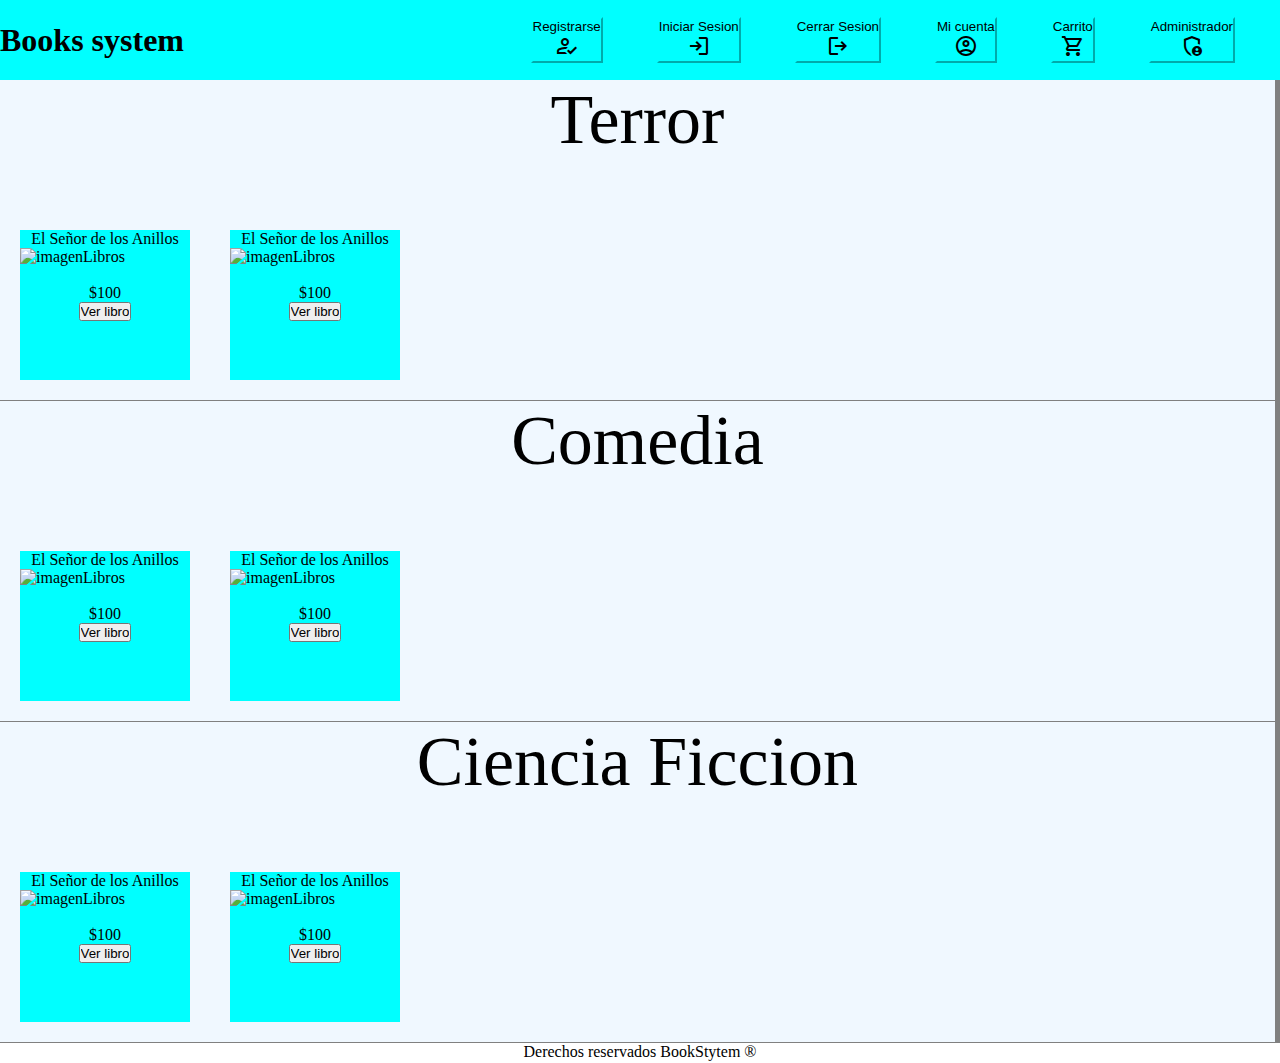
==== index.html @ bbf439de "intial commit" ====
<!DOCTYPE html>
<html lang="en">
<head>
    <meta charset="UTF-8">
    <meta http-equiv="X-UA-Compatible" content="IE=edge">
    <meta name="viewport" content="width=device-width, initial-scale=1.0">
    <link rel="stylesheet" href="https://fonts.googleapis.com/css2?family=Material+Symbols+Outlined:opsz,wght,FILL,GRAD@48,400,0,0" />
        <link rel="stylesheet" href="style.css">
    <title>Document</title>
</head>
<body>
    <header>
        <div class="divTit">
            <h1 class="titPrincipal">Books system</h1>
        </div>
        <nav class="navBar">
            <ul>
                <li>
                    <button onclick="openModalRegister()"><p>Registrarse</p> <span class="material-symbols-outlined">
                    how_to_reg
                    </span>
                    </button>
                </li>
                
                <li>
                    <button onclick="openModalLogin()"><p>Iniciar Sesion</p>
                    <span class="material-symbols-outlined">
                        login
                </button>
                </li>
                <li><button onclick="redirigir('/librosystem/session.php?logout=')"><p>Cerrar Sesion</p>
                    <span class="material-symbols-outlined">
                        logout
                        </span>
                </button></li>

  

                <li><button onclick="redirigir('/librosystem/mi_account.php')"><p>Mi cuenta</p>
                    <span class="material-symbols-outlined">
                        account_circle
                        </span>
                </button></li>
                <li><button onclick="redirigir('/librosystem/carrito.php')"><p>Carrito</p>
                    <span class="material-symbols-outlined">
                        shopping_cart
                        </span>

                </button></li>

                <li>
                    <button onclick="redirigir('/librosystem/admin.php')"> <p>Administrador</p>
                        <span class="material-symbols-outlined">
                            admin_panel_settings
                            </span>
                    </button>
                </li>    
            </ul>
        </nav>
    </header>

    <div id="login" class="login">
        <div class="login-content">
			<form class="loginForm" method="post" action="session.php">
				<label for="user">Usuario</label>
				<input type="text" name="user" id="user">
					<br>
				<label for="password">Contraseña</label>
				<input type="password" name="password" id="password">
					<br>
					<br>
				<input type="submit" name="login" id="login" value="Ingresar">
					<br>
                    <br>
					<button onclick="closeModalLogin()">Salir</button>
			</form>
				<br>
        </div>
    </div>
	
	<div id="register" class="register">
        <div class="register-content">
			<form class="registerForm" method="post" action="session.php">
				<label for="user">Usuario</label>
				<input type="text" name="user" id="user">
					<br>
				<label for="name">Nombre y apellido</label>
				<input type="text" name="name" id="name">
					<br>
				<label for="password">Contraseña</label>
				<input type="password" name="password" id="password">
					<br>
				<label for="DNI">Documento</label>
				<input type="number" name="DNI" id="DNI">
					<br>
				<input type="submit" name="register" id="register" value="Registrarse">
					<br>
                    <br>
					<button onclick="closeModalRegister()">Salir</button>
			</form>
				<br>
        </div>
    </div>



    <!--SECCION DE CATEGORIAS-LIBROS-->

    <section id="seccionLibros">
        <p class="tituloLibros">Terror</p>
        
        <div class="divFlexLibros">
        
            <div class="divLibros">
                <p class="tituloLibro">El Señor de los Anillos</p>
                <div class="divImgLibro"><img src="" alt="imagenLibros"></div>
                <br>
                <p class="precioLibro">$100</p>
                <div class="botonFlex">
                    <form method="get" action="libro.php">
                        <input type="hidden" name="libro" value="1">
                        <label for="btnLibro">
                            <input id="btnLibro" type="submit" value="Ver libro">
                        </label>
                    </form>
                </div>
            </div>

            <div class="divLibros">
                <p class="tituloLibro">El Señor de los Anillos</p>
                <div class="divImgLibro"><img src="" alt="imagenLibros"></div>
                <br>
                <p class="precioLibro">$100</p>
                <div class="botonFlex">
                    <form method="get" action="libro.php">
                        <input type="hidden" name="libro" value="1">
                        <label for="btnLibro">
                            <input id="btnLibro" type="submit" value="Ver libro">
                        </label>
                    </form>
                </div>
            </div>

        </div>
    </section>


    <section id="seccionLibros">
        <p class="tituloLibros">Comedia</p>
        
        <div class="divFlexLibros">
        
            <div class="divLibros">
                <p class="tituloLibro">El Señor de los Anillos</p>
                <div class="divImgLibro"><img src="" alt="imagenLibros"></div>
                <br>
                <p class="precioLibro">$100</p>
                <div class="botonFlex">
                    <form method="get" action="libro.php">
                        <input type="hidden" name="libro" value="1">
                        <label for="btnLibro">
                            <input id="btnLibro" type="submit" value="Ver libro">
                        </label>
                    </form>
                </div>
            </div>

            <div class="divLibros">
                <p class="tituloLibro">El Señor de los Anillos</p>
                <div class="divImgLibro"><img src="" alt="imagenLibros"></div>
                <br>
                <p class="precioLibro">$100</p>
                <div class="botonFlex">
                    <form method="get" action="libro.php">
                        <input type="hidden" name="libro" value="1">
                        <label for="btnLibro">
                            <input id="btnLibro" type="submit" value="Ver libro">
                        </label>
                    </form>
                </div>
            </div>

        </div>
    </section>


    <section id="seccionLibros">
        <p class="tituloLibros">Ciencia Ficcion</p>
        
        <div class="divFlexLibros">
        
            <div class="divLibros">
                <p class="tituloLibro">El Señor de los Anillos</p>
                <div class="divImgLibro"><img src="" alt="imagenLibros"></div>
                <br>
                <p class="precioLibro">$100</p>
                <div class="botonFlex">
                    <form method="get" action="libro.php">
                        <input type="hidden" name="libro" value="1">
                        <label for="btnLibro">
                            <input id="btnLibro" type="submit" value="Ver libro">
                        </label>
                    </form>
                </div>
            </div>

            <div class="divLibros">
                <p class="tituloLibro">El Señor de los Anillos</p>
                <div class="divImgLibro"><img src="" alt="imagenLibros"></div>
                <br>
                <p class="precioLibro">$100</p>
                <div class="botonFlex">
                    <form method="get" action="libro.php">
                        <input type="hidden" name="libro" value="1">
                        <label for="btnLibro">
                            <input id="btnLibro" type="submit" value="Ver libro">
                        </label>
                    </form>
                </div>
            </div>

    </div>
    </section>

    
    <footer>Derechos reservados BookStytem ®</footer>

    <script src="script.js"></script>
</body>
</html>
---- style.css ----
/*LOGIN REGISTRER CUENTA CARRITO ADMIN EMPLEADO

register <span class="material-symbols-outlined">
how_to_reg
</span>

login <span class="material-symbols-outlined">
login
</span>entrada
<span class="material-symbols-outlined">
logout
</span>salida

cuenta <span class="material-symbols-outlined">
account_circle
</span>

carrito <span class="material-symbols-outlined">
shopping_cart
</span>

admin <span class="material-symbols-outlined">
admin_panel_settings
</span>

emleado
*/
*{
    padding: 0;
    margin: 0;
    box-sizing: border-box;
    font-style:arial;
}
button{
    background: transparent;
    border-color: aqua;
}

header{
    width: 100%;
    height: 80px;
    display: flex;
    align-items: center;
    justify-content: space-between;
    background-color: aqua;
}

.navBar{
    padding-right: 20px;
}
.navBar ul{
    text-decoration: none;
    list-style: none;
}
.navBar ul li{
    display: inline;
    padding: 25px;

}
.divFlexLibros{
    display: flex;
    flex-direction: row;
    margin-top: 50px;
    flex-wrap: wrap;
}
.divLibros{
    background-color: aqua;
    height: 150px;
    width: 170px; 
    margin: 20px;
}
.tituloLibros{
    font-size: 70px;
    text-align: center;
}

.tituloLibro{
    text-align: center;
}
.divImgLibro{
}
.descripcionLibro{
    text-align: center;
}
.precioLibro{
    text-align: center;
}
.botonFlex{
    display: flex;
    align-items: center;
    justify-content: center;
}
#seccionLibros{
   background-color: aliceblue;
   height: 100%;
   border-bottom: 1px grey solid;
   border-right:5px grey solid ;
}



footer{
  bottom: 0;
  width: 100%;
  height: 20px;
  text-align: center;
}

/* estilos para los modales de login-register */
.login{
    display: none;
    position: fixed;
    z-index: 1;
    left: 0;
    top: 0;
    width: 100%;
    height: 100%;
    overflow: auto;
    background-color: rgba(0 ,0 ,0 ,0.5);
}
.login-content{
    background-color: #fefefe;
    margin: 15% auto;
    padding: 20px;
    border: 1px solid #888;
    width: 10%;
}
.loginForm{
    display: flex;
    justify-content:center;
    flex-direction:column;
}

.register{
    display: none;
    position: fixed;
    z-index: 1;
    left: 0;
    top: 0;
    width: 100%;
    height: 100%;
    overflow: auto;
    background-color: rgba(0 ,0 ,0 ,0.5);
}
.register-content{
    background-color: #fefefe;
    margin: 15% auto;
    padding: 20px;
    border: 1px solid #888;
    width: 10%;
}
.registerForm{
    display: flex;
    justify-content:center;
    flex-direction:column;
}
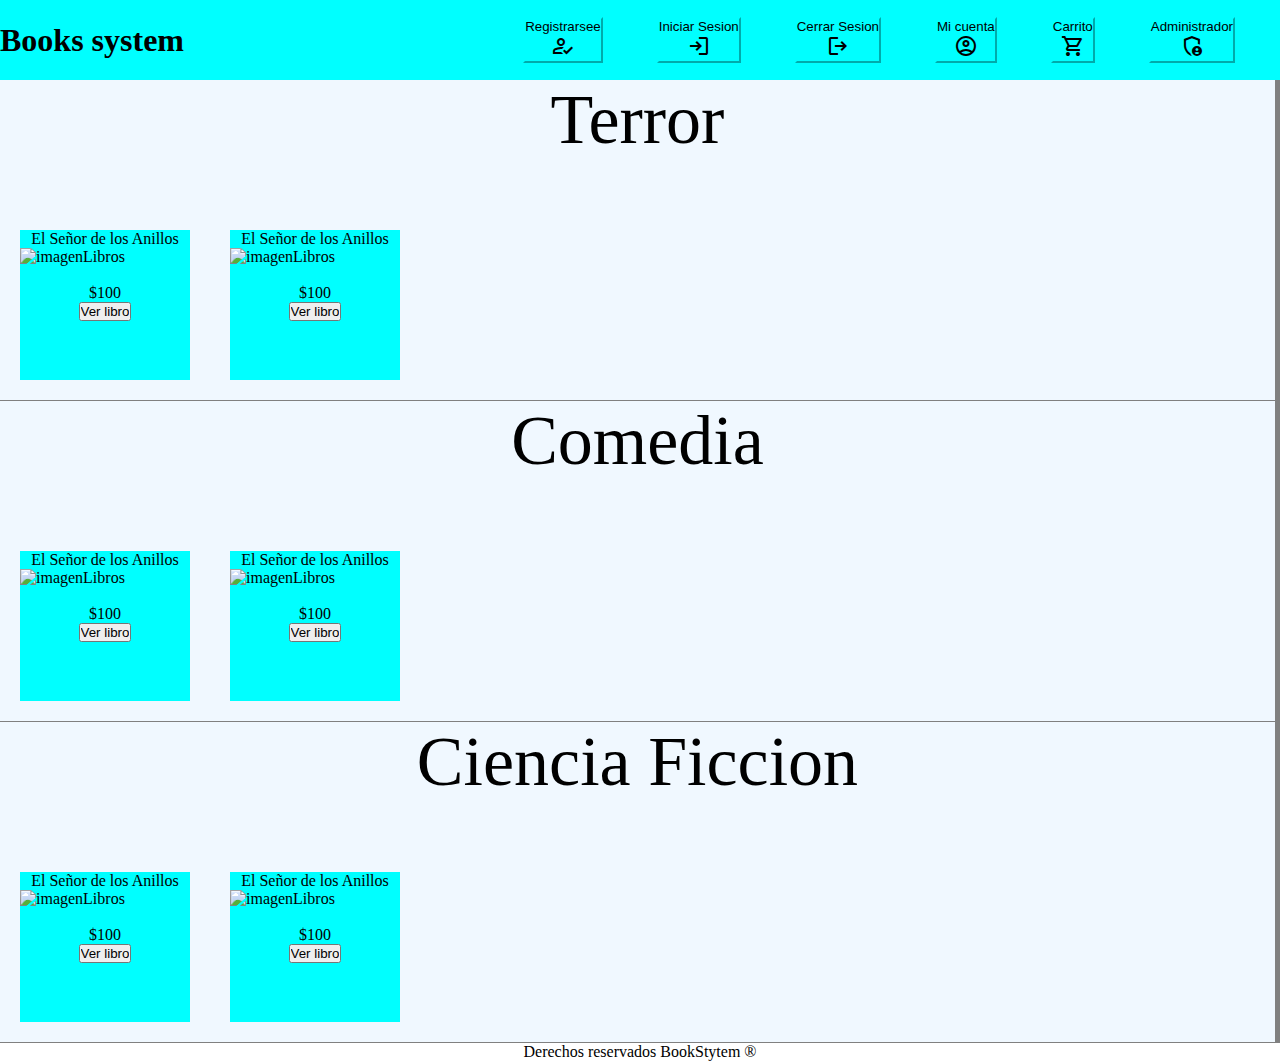
==== commit 21640b8c: "initial commit" ====
--- a/index.html
+++ b/index.html
@@ -16,7 +16,7 @@
         <nav class="navBar">
             <ul>
                 <li>
-                    <button onclick="openModalRegister()"><p>Registrarse</p> <span class="material-symbols-outlined">
+                    <button onclick="openModalRegister()"><p>Registrarsee</p> <span class="material-symbols-outlined">
                     how_to_reg
                     </span>
                     </button>
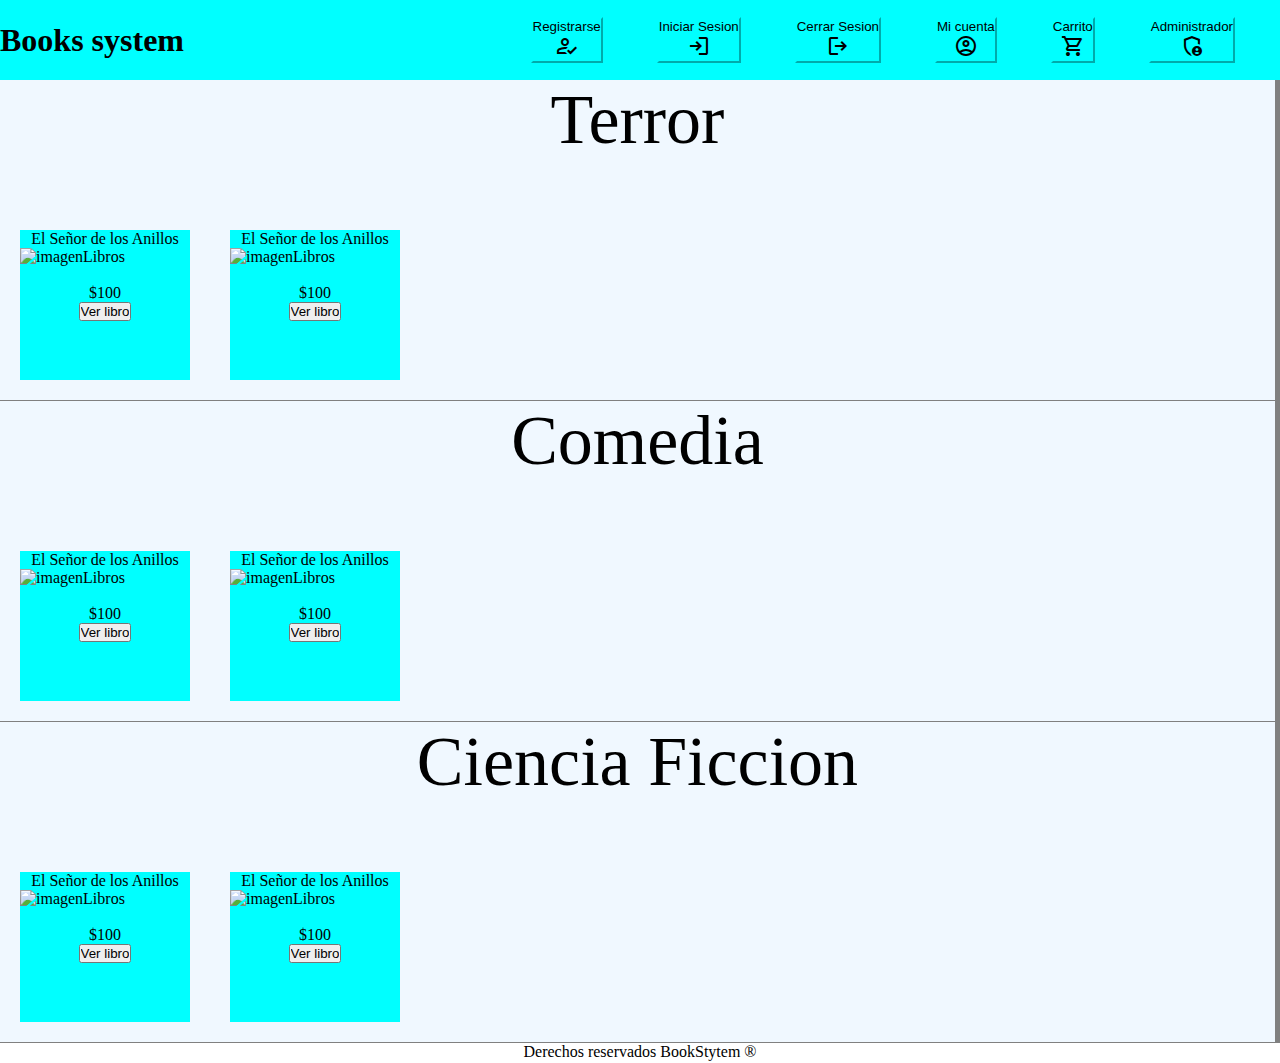
==== commit 3482232b: "done" ====
--- a/index.html
+++ b/index.html
@@ -16,7 +16,7 @@
         <nav class="navBar">
             <ul>
                 <li>
-                    <button onclick="openModalRegister()"><p>Registrarsee</p> <span class="material-symbols-outlined">
+                    <button onclick="openModalRegister()"><p>Registrarse</p> <span class="material-symbols-outlined">
                     how_to_reg
                     </span>
                     </button>
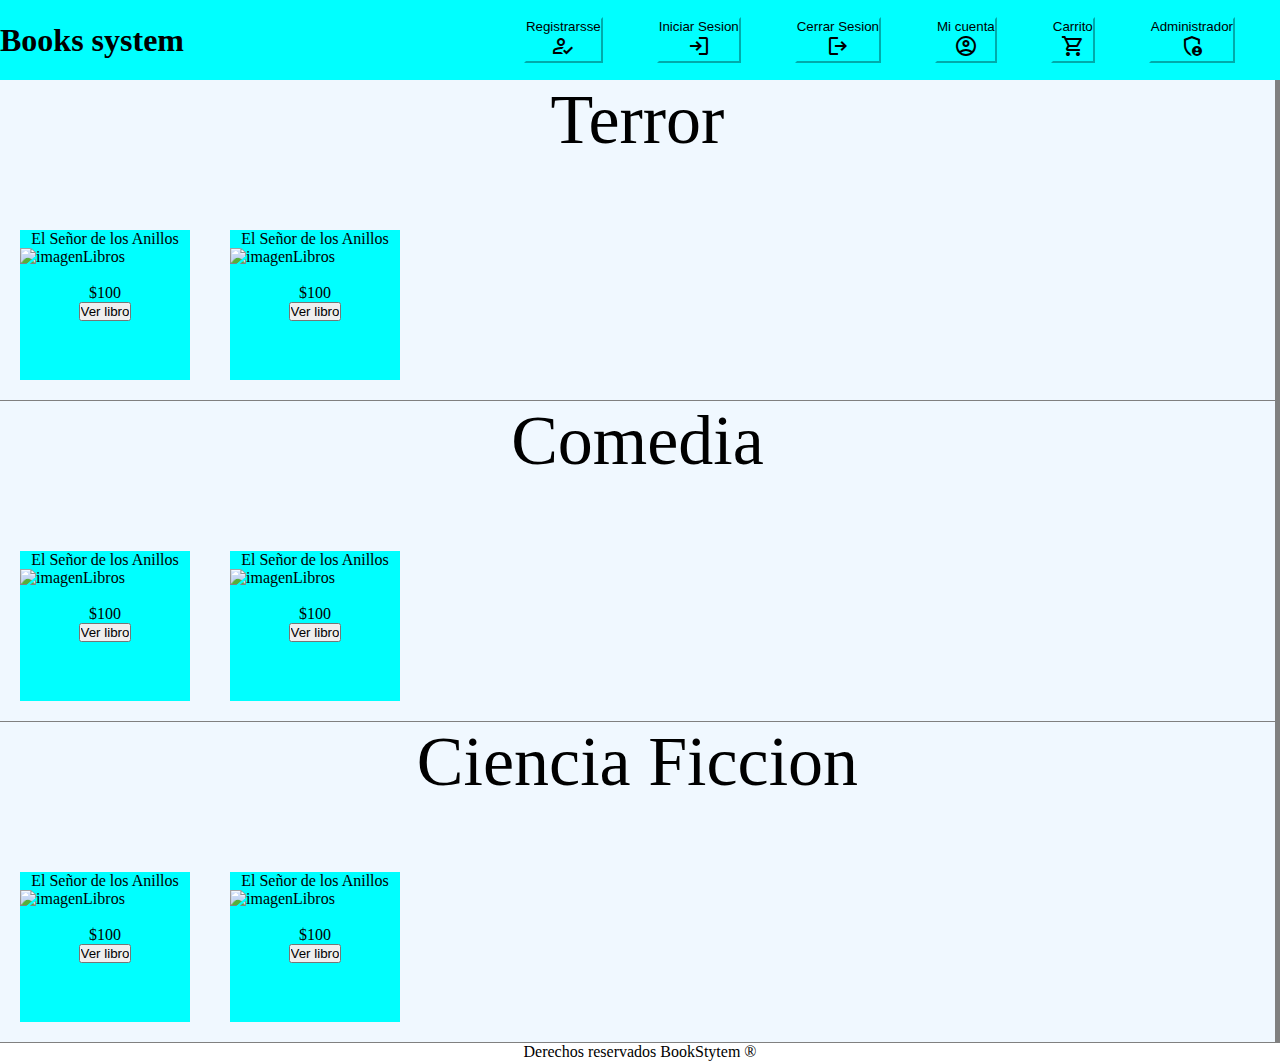
==== commit 3ad116e3: "Update index.html" ====
--- a/index.html
+++ b/index.html
@@ -16,7 +16,7 @@
         <nav class="navBar">
             <ul>
                 <li>
-                    <button onclick="openModalRegister()"><p>Registrarse</p> <span class="material-symbols-outlined">
+                    <button onclick="openModalRegister()"><p>Registrarsse</p> <span class="material-symbols-outlined">
                     how_to_reg
                     </span>
                     </button>
@@ -227,4 +227,4 @@
 
     <script src="script.js"></script>
 </body>
-</html>+</html>
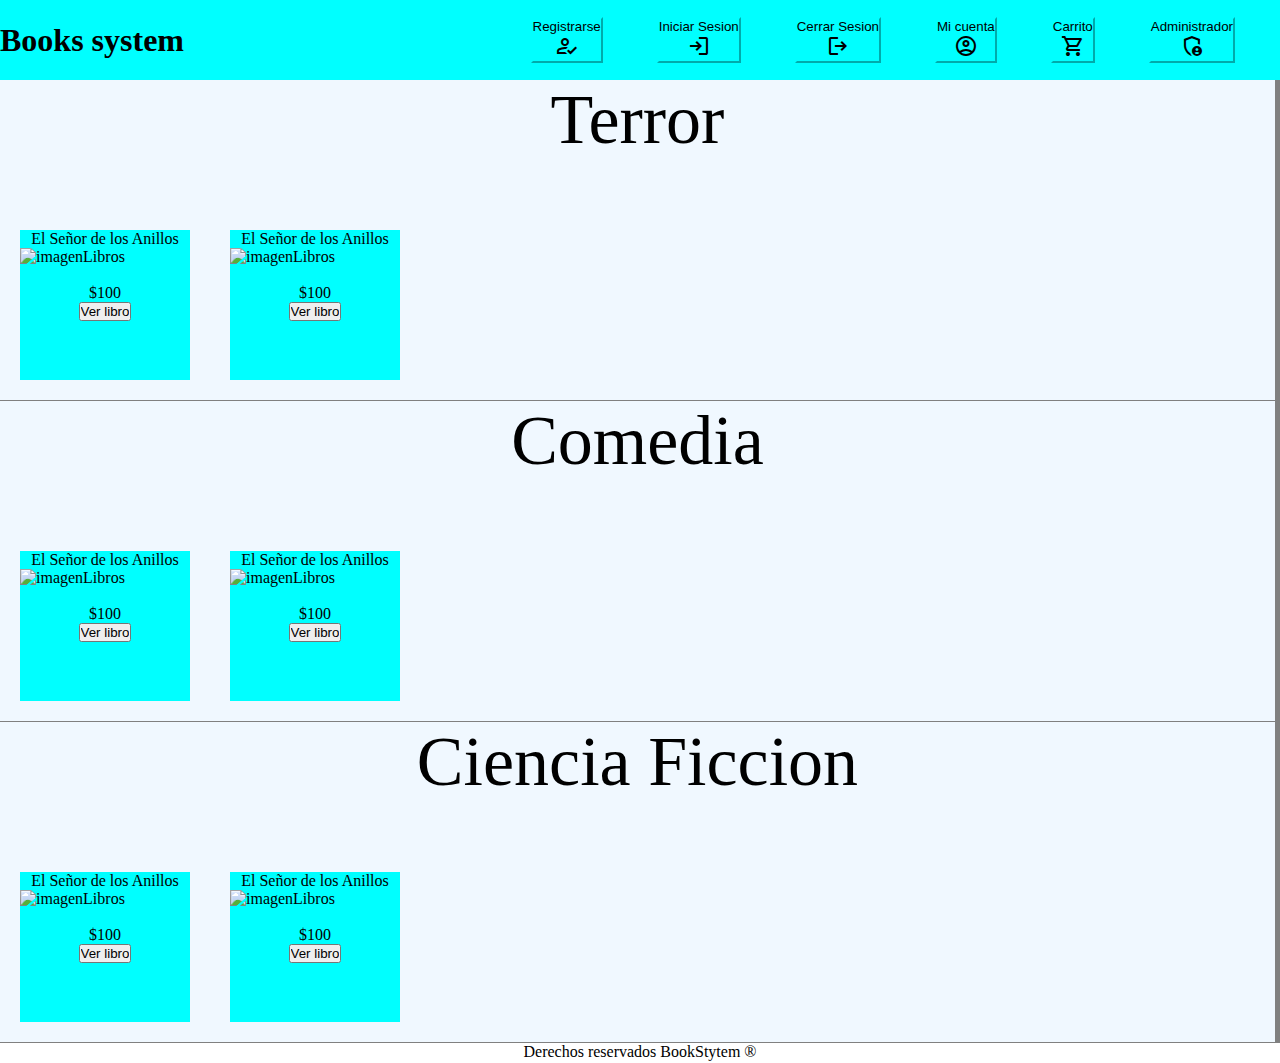
==== commit 92837e35: "nuevos agregados" ====
--- a/index.html
+++ b/index.html
@@ -16,7 +16,7 @@
         <nav class="navBar">
             <ul>
                 <li>
-                    <button onclick="openModalRegister()"><p>Registrarsse</p> <span class="material-symbols-outlined">
+                    <button onclick="openModalRegister()"><p>Registrarse</p> <span class="material-symbols-outlined">
                     how_to_reg
                     </span>
                     </button>
@@ -72,9 +72,9 @@
 				<input type="submit" name="login" id="login" value="Ingresar">
 					<br>
                     <br>
-					<button onclick="closeModalLogin()">Salir</button>
 			</form>
 				<br>
+                <button onclick="closeModalLogin()">Salir</button>
         </div>
     </div>
 	
@@ -96,9 +96,9 @@
 				<input type="submit" name="register" id="register" value="Registrarse">
 					<br>
                     <br>
-					<button onclick="closeModalRegister()">Salir</button>
 			</form>
 				<br>
+                <button onclick="closeModalRegister()">Salir</button>
         </div>
     </div>
 
